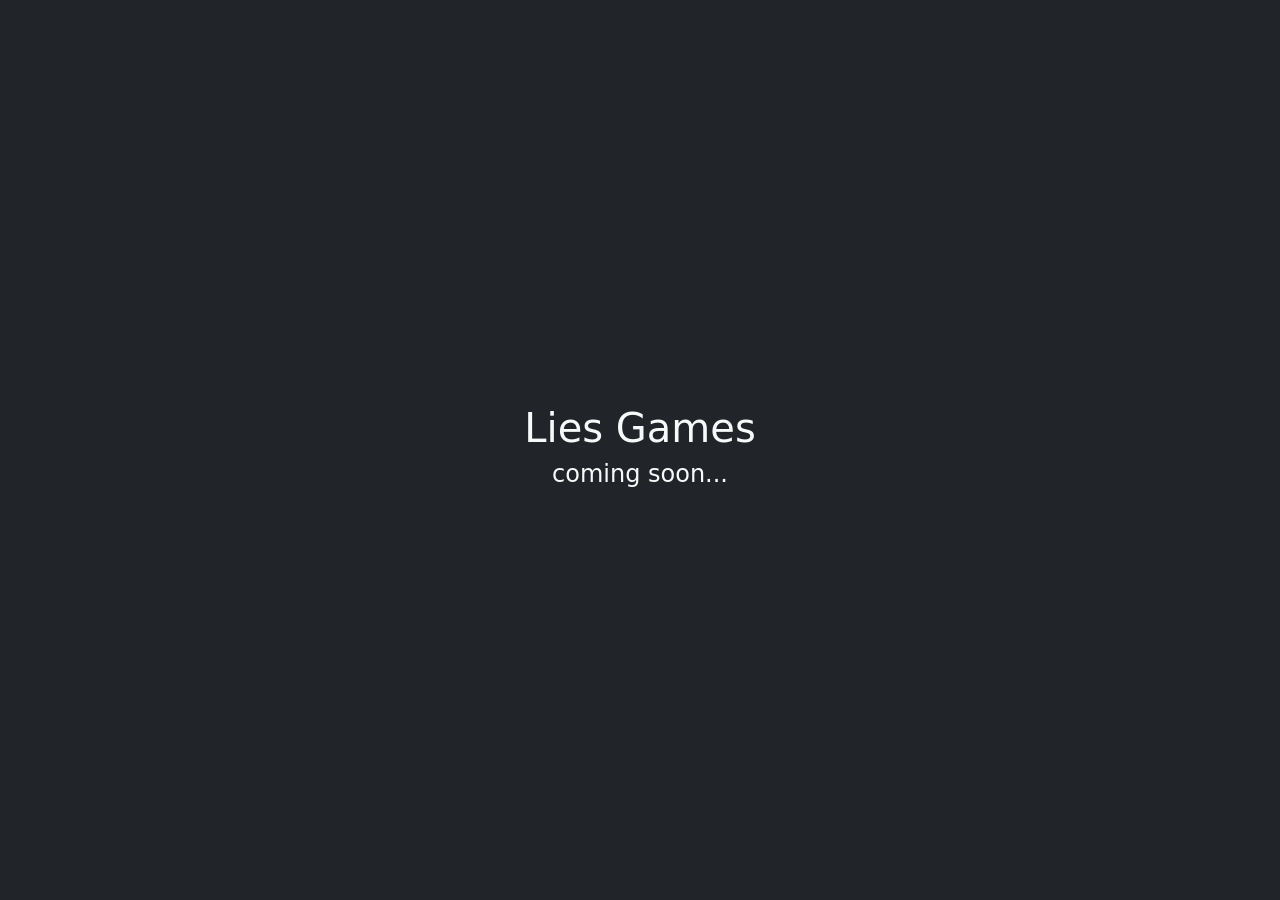
==== index.html @ 6eb2e3e9 "initial commit" ====
<!doctype html>
<html lang="en">

<head>
    <meta charset="utf-8">
    <meta name="viewport" content="width=device-width, initial-scale=1">
    <title>Bootstrap demo</title>
    <link href="https://cdn.jsdelivr.net/npm/bootstrap@5.2.3/dist/css/bootstrap.min.css" rel="stylesheet"
        integrity="sha384-rbsA2VBKQhggwzxH7pPCaAqO46MgnOM80zW1RWuH61DGLwZJEdK2Kadq2F9CUG65" crossorigin="anonymous">

</head>

<body style="height: 100vh;" class="bg-dark">
    <div class="d-flex h-100 align-items-center justify-content-center flex-column">
        <h1 class="text-light bg-dark">Lies Games</h1>
        <h4 class="text-light bg-dark">coming soon...</h4>
    </div>

</body>

</html>
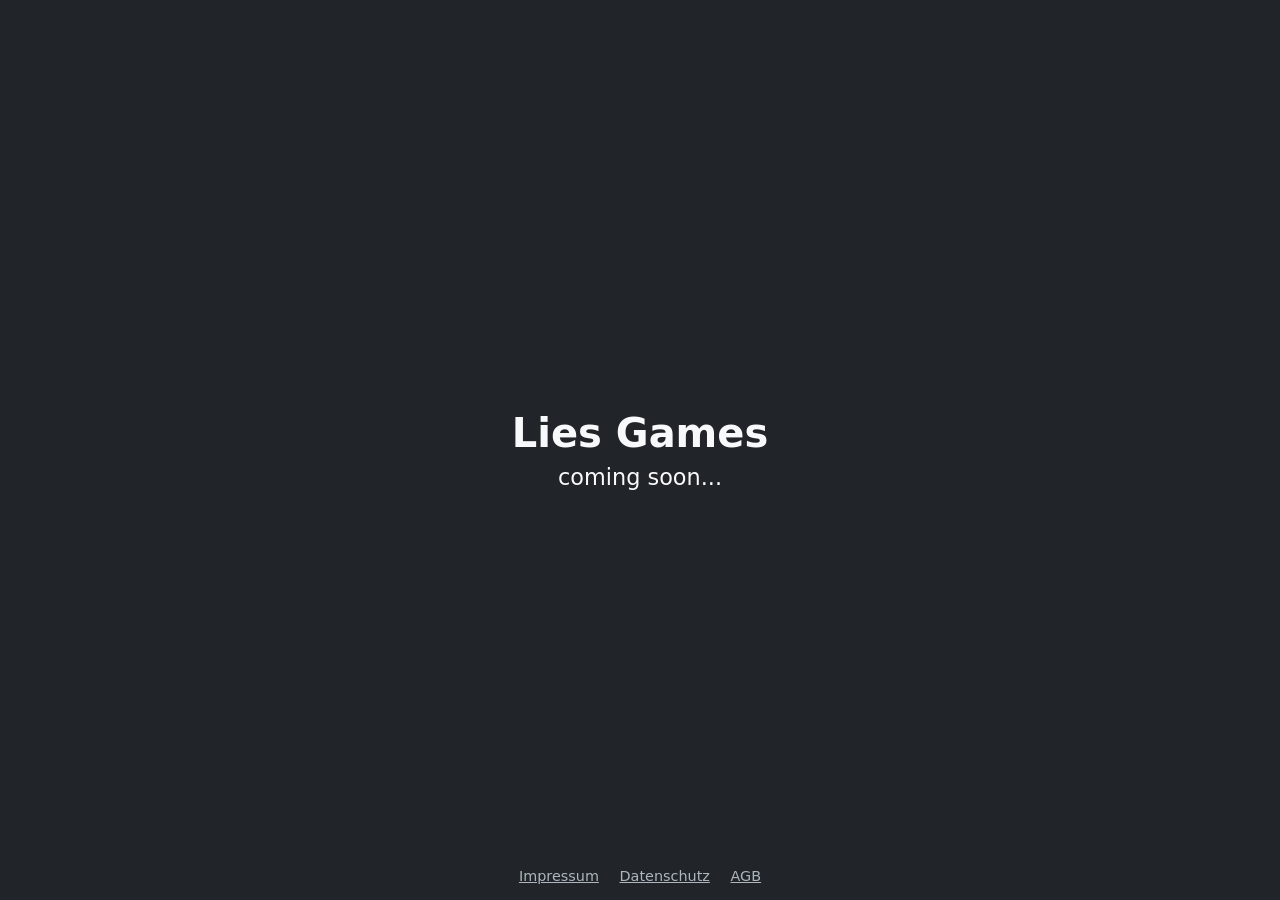
==== commit 8f0cf378: "Add Impressum, AGB and German privacy policy for all games Replace the generated Space Weasel texts " ====
--- a/index.html
+++ b/index.html
@@ -1,21 +1,37 @@
-<!doctype html>
-<html lang="en">
-
-<head>
-    <meta charset="utf-8">
-    <meta name="viewport" content="width=device-width, initial-scale=1">
-    <title>Bootstrap demo</title>
-    <link href="https://cdn.jsdelivr.net/npm/bootstrap@5.2.3/dist/css/bootstrap.min.css" rel="stylesheet"
-        integrity="sha384-rbsA2VBKQhggwzxH7pPCaAqO46MgnOM80zW1RWuH61DGLwZJEdK2Kadq2F9CUG65" crossorigin="anonymous">
-
-</head>
-
-<body style="height: 100vh;" class="bg-dark">
-    <div class="d-flex h-100 align-items-center justify-content-center flex-column">
-        <h1 class="text-light bg-dark">Lies Games</h1>
-        <h4 class="text-light bg-dark">coming soon...</h4>
-    </div>
-
-</body>
-
-</html>+<!doctype html>
+<html lang="de">
+
+<head>
+    <meta charset="utf-8">
+    <meta name="viewport" content="width=device-width, initial-scale=1">
+    <title>Nothing but Lies Games</title>
+    <style>
+        html, body { height: 100%; margin: 0; }
+        body {
+            background: #212529;
+            color: #f8f9fa;
+            font-family: system-ui, -apple-system, "Segoe UI", Roboto, "Helvetica Neue", Arial, sans-serif;
+            display: flex;
+            flex-direction: column;
+            align-items: center;
+            justify-content: center;
+            text-align: center;
+        }
+        h1 { font-size: 2.5rem; margin: 0 0 .5rem; }
+        p { font-size: 1.4rem; margin: 0; }
+        footer { position: fixed; bottom: 1rem; font-size: .9rem; }
+        footer a { color: #adb5bd; margin: 0 .5rem; }
+    </style>
+</head>
+
+<body>
+    <h1>Lies Games</h1>
+    <p>coming soon...</p>
+    <footer>
+        <a href="impressum.html">Impressum</a>
+        <a href="privacy.html">Datenschutz</a>
+        <a href="agb.html">AGB</a>
+    </footer>
+</body>
+
+</html>
